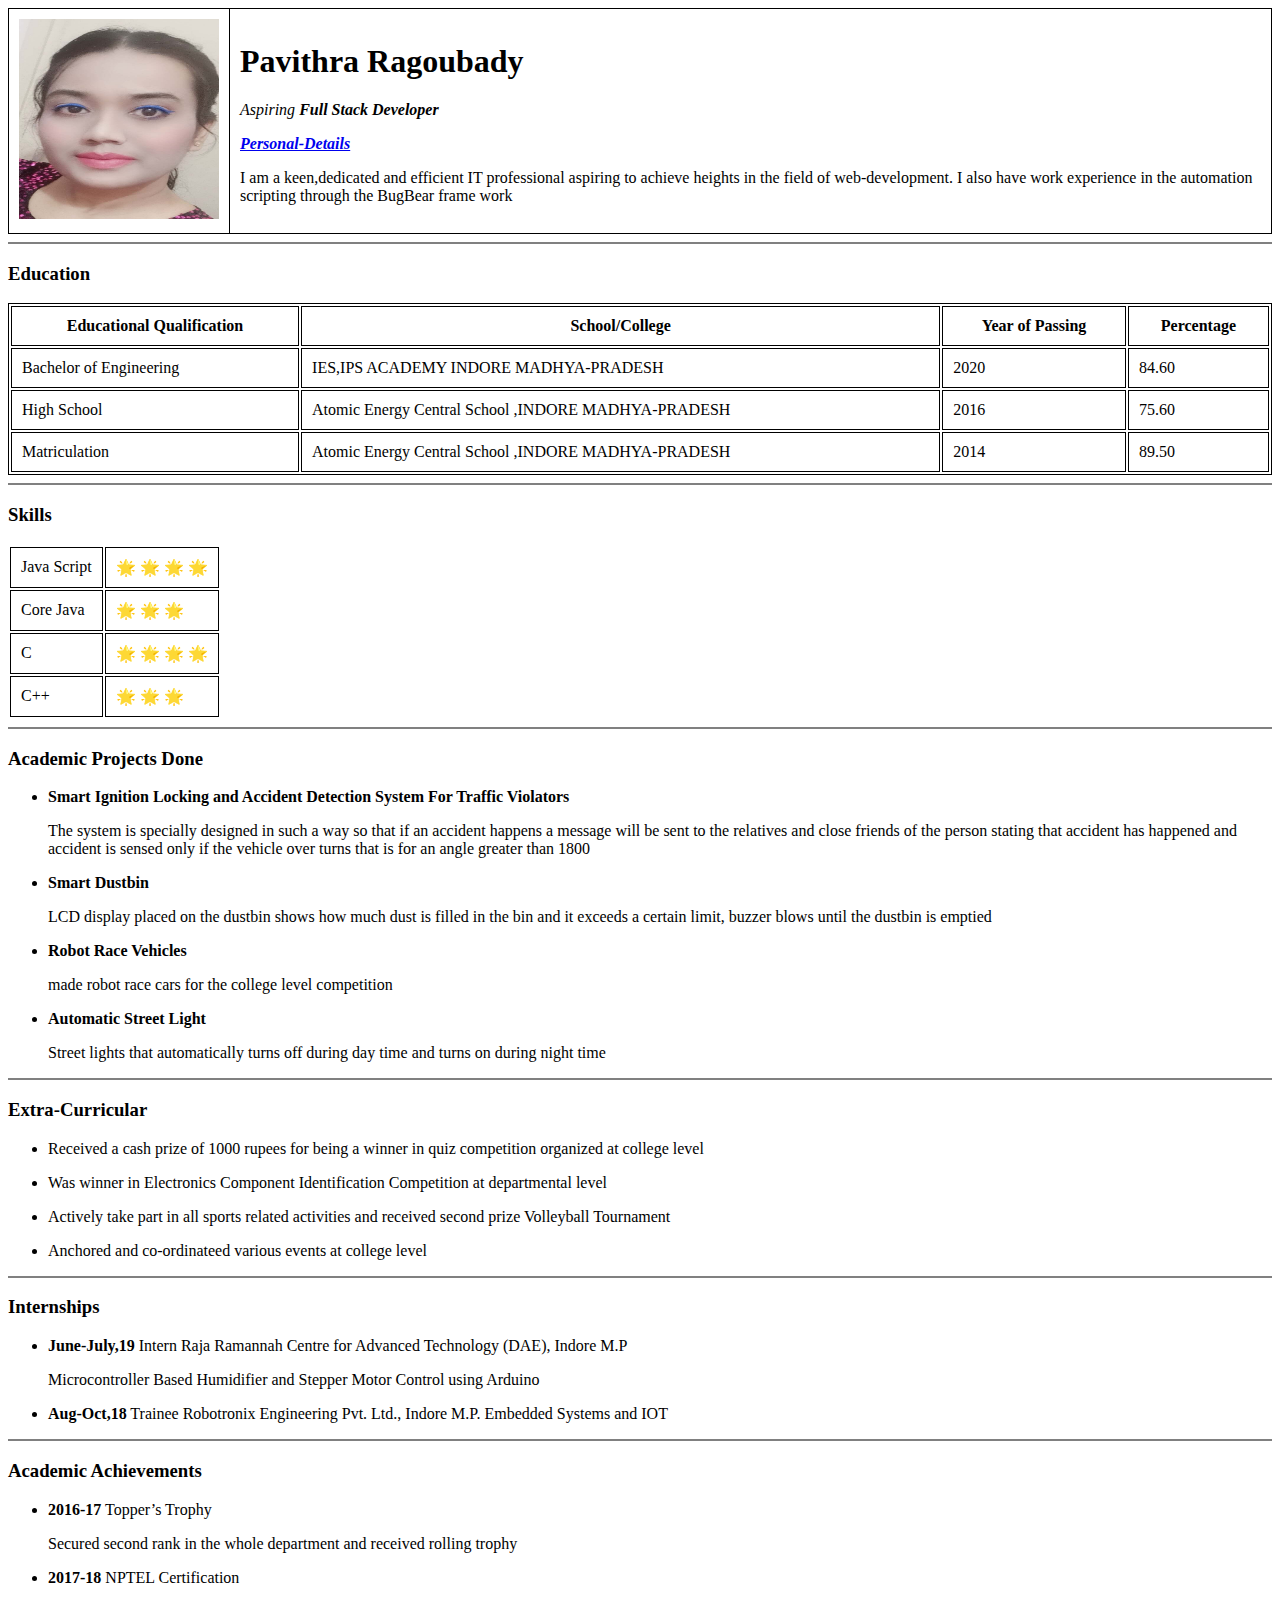
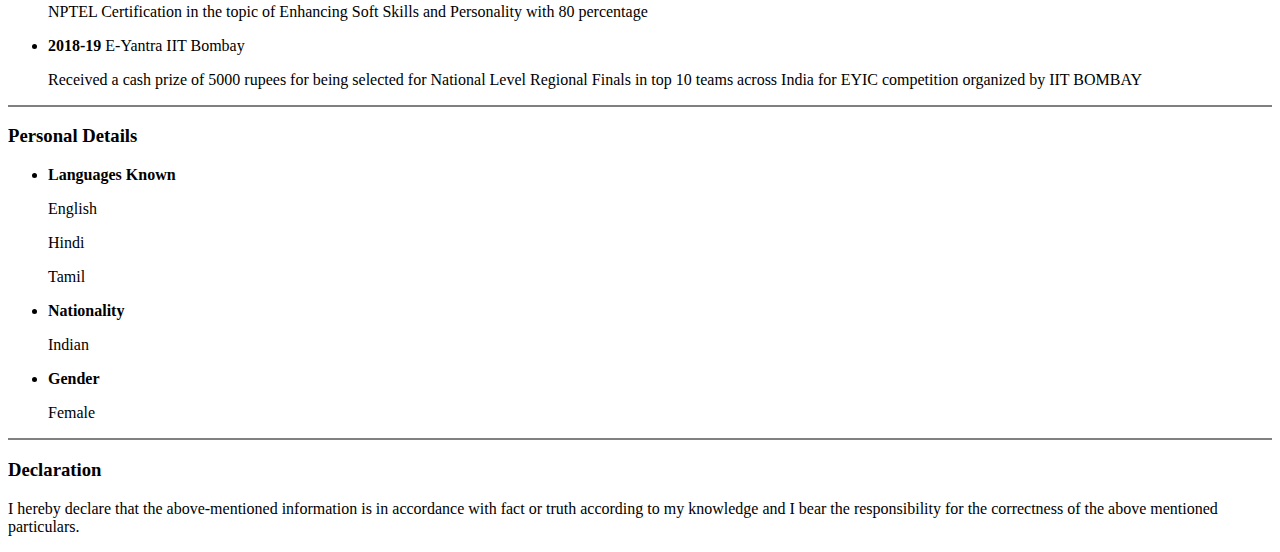
==== index.html @ cf570563 "Add initial CV website files" ====
<!DOCTYPE html>
<html>
    <head>
        <style>
            #t01, th, td {
              border: 1px solid black;
            }
            th,td{
                padding: 10px;
            }
            #t01.center {
              margin-left: auto; 
              margin-right: auto;
            }
            #t02, th, td {
              border-collapse: collapse;
            }
        </style>
        <meta charset="utf-8">
        <meta http-equiv="X-UA-Compatible" content="IE=edge">
        <title> Pavithra's Personal Website  </title>
        <meta name="description" content="">
        <meta name="viewport" content="width=device-width, initial-scale=1">
        <link rel="stylesheet" href="">
    </head>
    <body>
        <table id="t02" cellspacing="20">
            <tr>
                <td><img src = "pavi.jpg" alt="pavithra profile picture" width="200" height="200"> <br></td>
                <td><h1> Pavithra Ragoubady</h1>
                    <p> <em> Aspiring <strong>Full Stack Developer</strong> </em></p>
                    <p><strong><em><a href="Personal-Details.html"> Personal-Details </a></em></strong></p>
                    <p> I am a keen,dedicated and efficient IT professional aspiring to achieve heights in the field of web-development.
                       I also have work experience in the automation scripting through the BugBear frame work </p></td>
            </tr>
        </table>
        <hr style="height:2px;border-width:0;color:gray;background-color:gray">
        <h3><strong>Education</strong></h3>
        <table id = "t01" style="width: 100%" border ="1">
            <tr>
              <th>Educational Qualification</th>
              <th>School/College</th>
              <th>Year of Passing</th>
              <th>Percentage</th>
            </tr>
            <tr>
                <td>Bachelor of Engineering</td>
                <td>IES,IPS ACADEMY INDORE MADHYA-PRADESH</td>
                <td> 2020</td>
                <td > 84.60</td>
            </tr>
            <tr>
                <td>High School</td>
                <td>Atomic Energy Central School ,INDORE MADHYA-PRADESH</td>
                <td> 2016</td>
                <td > 75.60</td>
            </tr>
            <tr>
                <td>Matriculation</td>
                <td>Atomic Energy Central School ,INDORE MADHYA-PRADESH</td>
                <td>2014</td>
                <td >89.50</td>
            </tr>
        </table>
        <hr style="height:2px;border-width:0;color:gray;background-color:gray">
        <h3>Skills</h3>
        <table>
            <tr>
                <td>Java Script</td>
                <td> 🌟 🌟 🌟 🌟</td>
            </tr>
            <tr>
                <td>Core Java</td>
                <td> 🌟 🌟 🌟 </td>
            </tr>
            <tr>
                <td>C</td>
                <td> 🌟 🌟 🌟 🌟</td>
            </tr>
            <tr>
                <td>C++</td>
                <td> 🌟 🌟 🌟 </td>
            </tr>
        </table>
        <hr style="height:2px;border-width:0;color:gray;background-color:gray">
        <h3>Academic Projects Done</h3>
        <ul>
            <li><p><strong>Smart Ignition Locking and Accident Detection System For Traffic Violators</strong></p>
                <p>The system is specially designed in such a way so that if an accident
                    happens a message will be sent to the relatives and close friends of
                    the person stating that accident has happened and accident is sensed
                    only if the vehicle over turns that is for an angle greater than 1800 </p>
            </li>
            <li><p><strong>Smart Dustbin</strong></p>
                <p>LCD display placed on the dustbin shows how much dust is filled in
                    the bin and it exceeds a certain limit, buzzer blows until the dustbin
                    is emptied </p>
            </li>
            <li><p><strong>Robot Race Vehicles</strong></p>
                <p>made robot race cars for the college level competition </p>
            </li>
            <li><p><strong>Automatic Street Light</strong></p>
                <p>Street lights that automatically turns off during day time and turns
                    on during night time </p>
            </li>
        </ul>
        <hr style="height:2px;border-width:0;color:gray;background-color:gray">
        <h3>Extra-Curricular</h3>
        <ul>
            <li>
                <p>Received a cash prize of 1000 rupees
                    for being a winner in quiz competition
                    organized at college level </p>
            </li>
            <li>
                <p>Was winner in Electronics Component
                    Identification Competition at
                    departmental level </p>
            </li>
            <li>
                <p>Actively take part in all sports related
                    activities and received second prize
                    Volleyball Tournament </p>
            </li>
            <li>
                <p>Anchored and co-ordinateed various events at college
                    level </p>
            </li>
        </ul>
        <hr style="height:2px;border-width:0;color:gray;background-color:gray">
        <h3>Internships</h3>
        <ul>
            <li><p><strong>June-July,19</strong> Intern Raja Ramannah Centre for Advanced Technology (DAE), Indore M.P
                </p>
                <p>Microcontroller Based Humidifier and Stepper Motor Control using
                    Arduino </p>
            </li>
            <li><p><strong>Aug-Oct,18</strong> Trainee Robotronix Engineering Pvt. Ltd., Indore M.P.
                Embedded Systems and IOT</p>
            </li>
        </ul>
        <hr style="height:2px;border-width:0;color:gray;background-color:gray">
        <h3>Academic Achievements</h3>
        <ul>
            <li><p><strong>2016-17</strong> Topper’s Trophy
                </p>
                <p>Secured second rank in the whole department and received rolling
                    trophy </p>
            </li>
            <li><p><strong>2017-18</strong> NPTEL Certification</p>
                <p>NPTEL Certification in the topic of Enhancing Soft Skills and Personality
                    with 80 percentage</p>
            </li>
            <li><p><strong>2018-19</strong> E-Yantra IIT Bombay</p>
                <p>Received a cash prize of 5000 rupees for being selected for National
                    Level Regional Finals in top 10 teams across India for EYIC competition
                    organized by IIT BOMBAY</p>
            </li>
        </ul>
        <hr style="height:2px;border-width:0;color:gray;background-color:gray">
        <h3>Personal Details</h3>
        <ul>
            <li><p><strong>Languages Known</strong> </p>
                <p>English</p> 
                <p>Hindi</p> 
                <p>Tamil</p>
            </li>
            <li><p><strong>Nationality </strong></p>
                <p>Indian</p>
            </li>
            <li><p><strong>Gender </strong></p>
                <p>Female </p>
            </li>
        </ul>
        <hr style="height:2px;border-width:0;color:gray;background-color:gray">
        <h3>Declaration</h3>
        <p>I hereby declare that the above-mentioned information is in accordance with fact or
            truth according to my knowledge and I bear the responsibility for the correctness
            of the above mentioned particulars.</p>
        <script src="" async defer></script>
    </body>
</html>
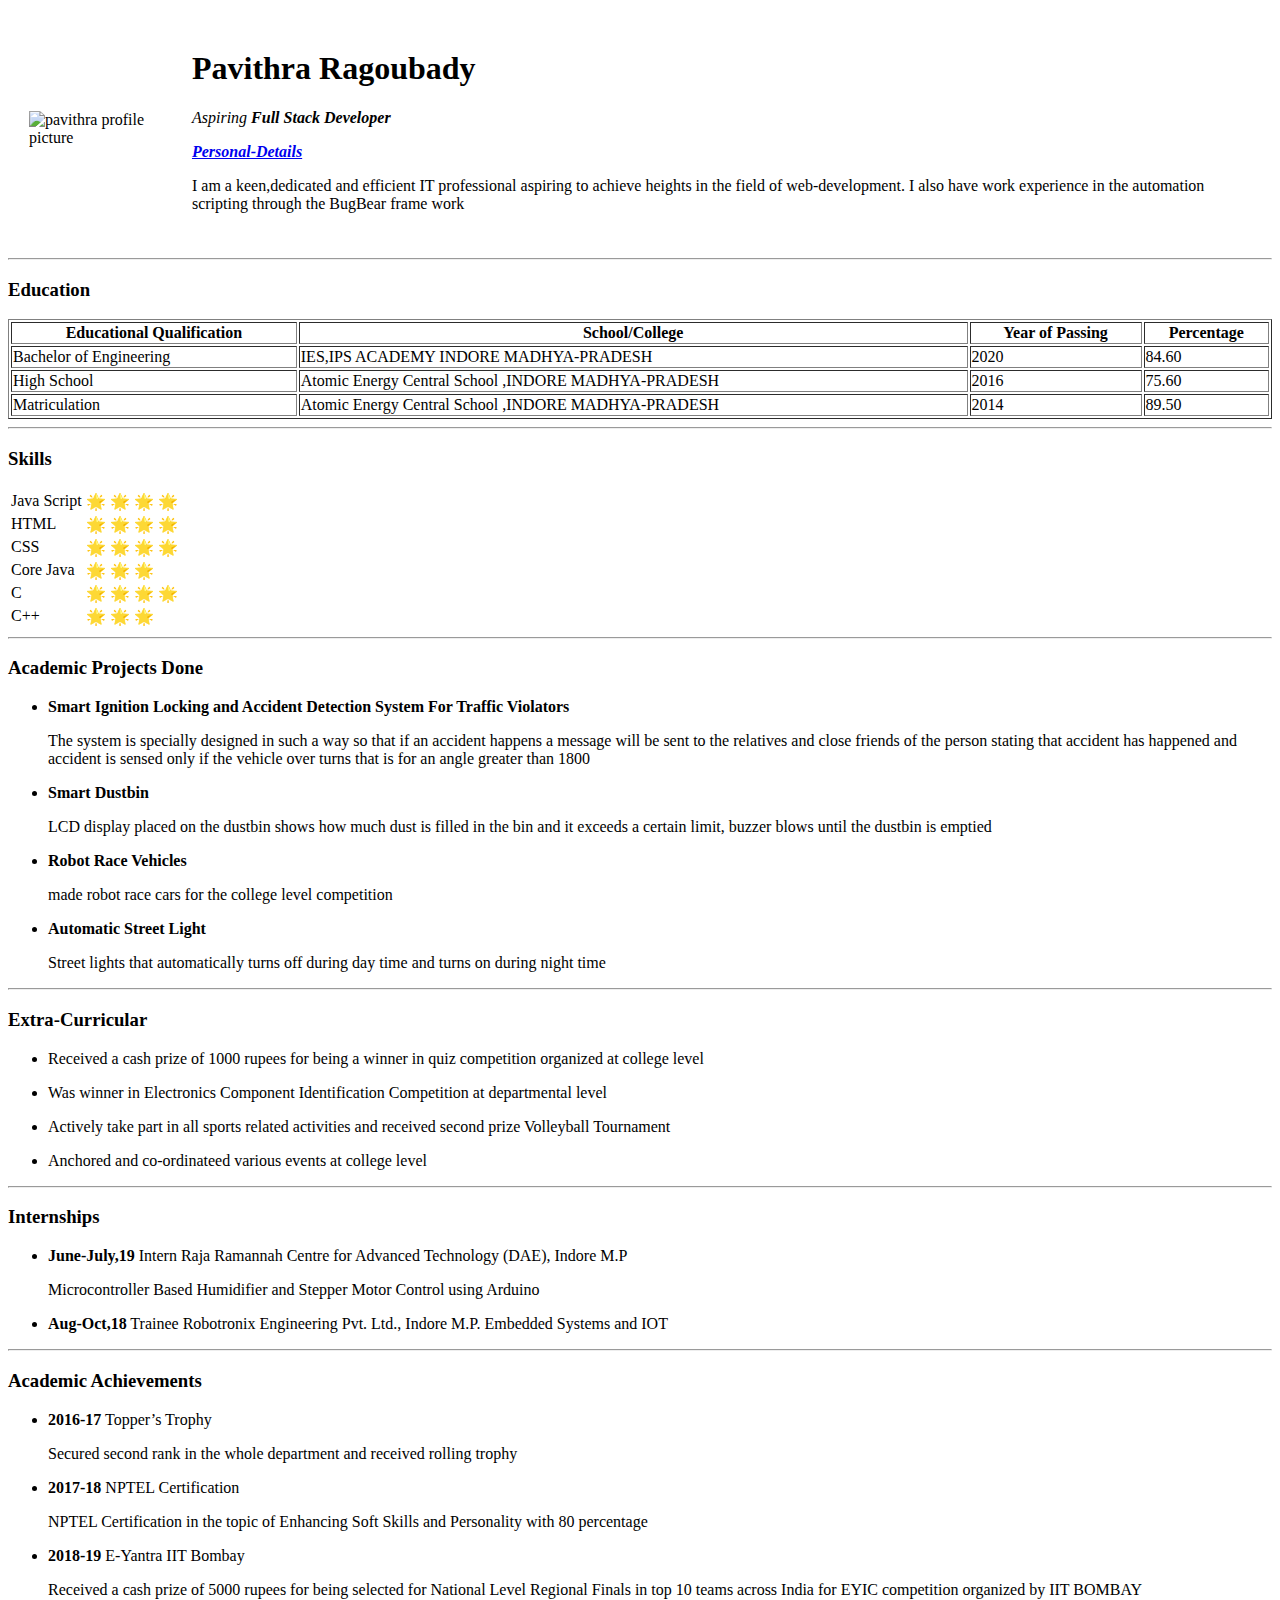
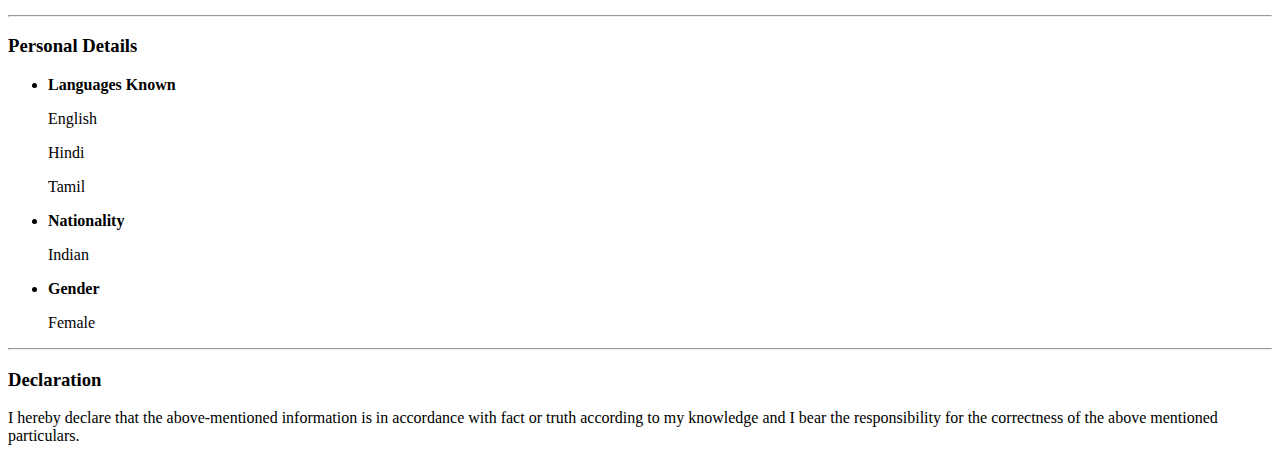
==== commit 319afd42: "Update index.html" ====
--- a/index.html
+++ b/index.html
@@ -1,32 +1,15 @@
 <!DOCTYPE html>
 <html>
     <head>
-        <style>
-            #t01, th, td {
-              border: 1px solid black;
-            }
-            th,td{
-                padding: 10px;
-            }
-            #t01.center {
-              margin-left: auto; 
-              margin-right: auto;
-            }
-            #t02, th, td {
-              border-collapse: collapse;
-            }
-        </style>
         <meta charset="utf-8">
         <meta http-equiv="X-UA-Compatible" content="IE=edge">
         <title> Pavithra's Personal Website  </title>
-        <meta name="description" content="">
-        <meta name="viewport" content="width=device-width, initial-scale=1">
-        <link rel="stylesheet" href="">
+        <link rel="stylesheet" href="css/styles.css">
     </head>
     <body>
         <table id="t02" cellspacing="20">
             <tr>
-                <td><img src = "pavi.jpg" alt="pavithra profile picture" width="200" height="200"> <br></td>
+                <td><img src = "pavithra.png" alt="pavithra profile picture" width="200" height="200"> <br></td>
                 <td><h1> Pavithra Ragoubady</h1>
                     <p> <em> Aspiring <strong>Full Stack Developer</strong> </em></p>
                     <p><strong><em><a href="Personal-Details.html"> Personal-Details </a></em></strong></p>
@@ -34,7 +17,7 @@
                        I also have work experience in the automation scripting through the BugBear frame work </p></td>
             </tr>
         </table>
-        <hr style="height:2px;border-width:0;color:gray;background-color:gray">
+        <hr >
         <h3><strong>Education</strong></h3>
         <table id = "t01" style="width: 100%" border ="1">
             <tr>
@@ -62,11 +45,19 @@
                 <td >89.50</td>
             </tr>
         </table>
-        <hr style="height:2px;border-width:0;color:gray;background-color:gray">
+        <hr>
         <h3>Skills</h3>
         <table>
             <tr>
                 <td>Java Script</td>
+                <td> 🌟 🌟 🌟 🌟</td>
+            </tr>
+            <tr>
+                <td>HTML</td>
+                <td> 🌟 🌟 🌟 🌟</td>
+            </tr>
+            <tr>
+                <td>CSS</td>
                 <td> 🌟 🌟 🌟 🌟</td>
             </tr>
             <tr>
@@ -82,7 +73,7 @@
                 <td> 🌟 🌟 🌟 </td>
             </tr>
         </table>
-        <hr style="height:2px;border-width:0;color:gray;background-color:gray">
+        <hr>
         <h3>Academic Projects Done</h3>
         <ul>
             <li><p><strong>Smart Ignition Locking and Accident Detection System For Traffic Violators</strong></p>
@@ -104,7 +95,7 @@
                     on during night time </p>
             </li>
         </ul>
-        <hr style="height:2px;border-width:0;color:gray;background-color:gray">
+        <hr>
         <h3>Extra-Curricular</h3>
         <ul>
             <li>
@@ -127,7 +118,7 @@
                     level </p>
             </li>
         </ul>
-        <hr style="height:2px;border-width:0;color:gray;background-color:gray">
+        <hr>
         <h3>Internships</h3>
         <ul>
             <li><p><strong>June-July,19</strong> Intern Raja Ramannah Centre for Advanced Technology (DAE), Indore M.P
@@ -139,7 +130,7 @@
                 Embedded Systems and IOT</p>
             </li>
         </ul>
-        <hr style="height:2px;border-width:0;color:gray;background-color:gray">
+        <hr>
         <h3>Academic Achievements</h3>
         <ul>
             <li><p><strong>2016-17</strong> Topper’s Trophy
@@ -157,7 +148,7 @@
                     organized by IIT BOMBAY</p>
             </li>
         </ul>
-        <hr style="height:2px;border-width:0;color:gray;background-color:gray">
+        <hr>
         <h3>Personal Details</h3>
         <ul>
             <li><p><strong>Languages Known</strong> </p>
@@ -172,11 +163,11 @@
                 <p>Female </p>
             </li>
         </ul>
-        <hr style="height:2px;border-width:0;color:gray;background-color:gray">
+        <hr>
         <h3>Declaration</h3>
         <p>I hereby declare that the above-mentioned information is in accordance with fact or
             truth according to my knowledge and I bear the responsibility for the correctness
             of the above mentioned particulars.</p>
         <script src="" async defer></script>
     </body>
-</html>+</html>
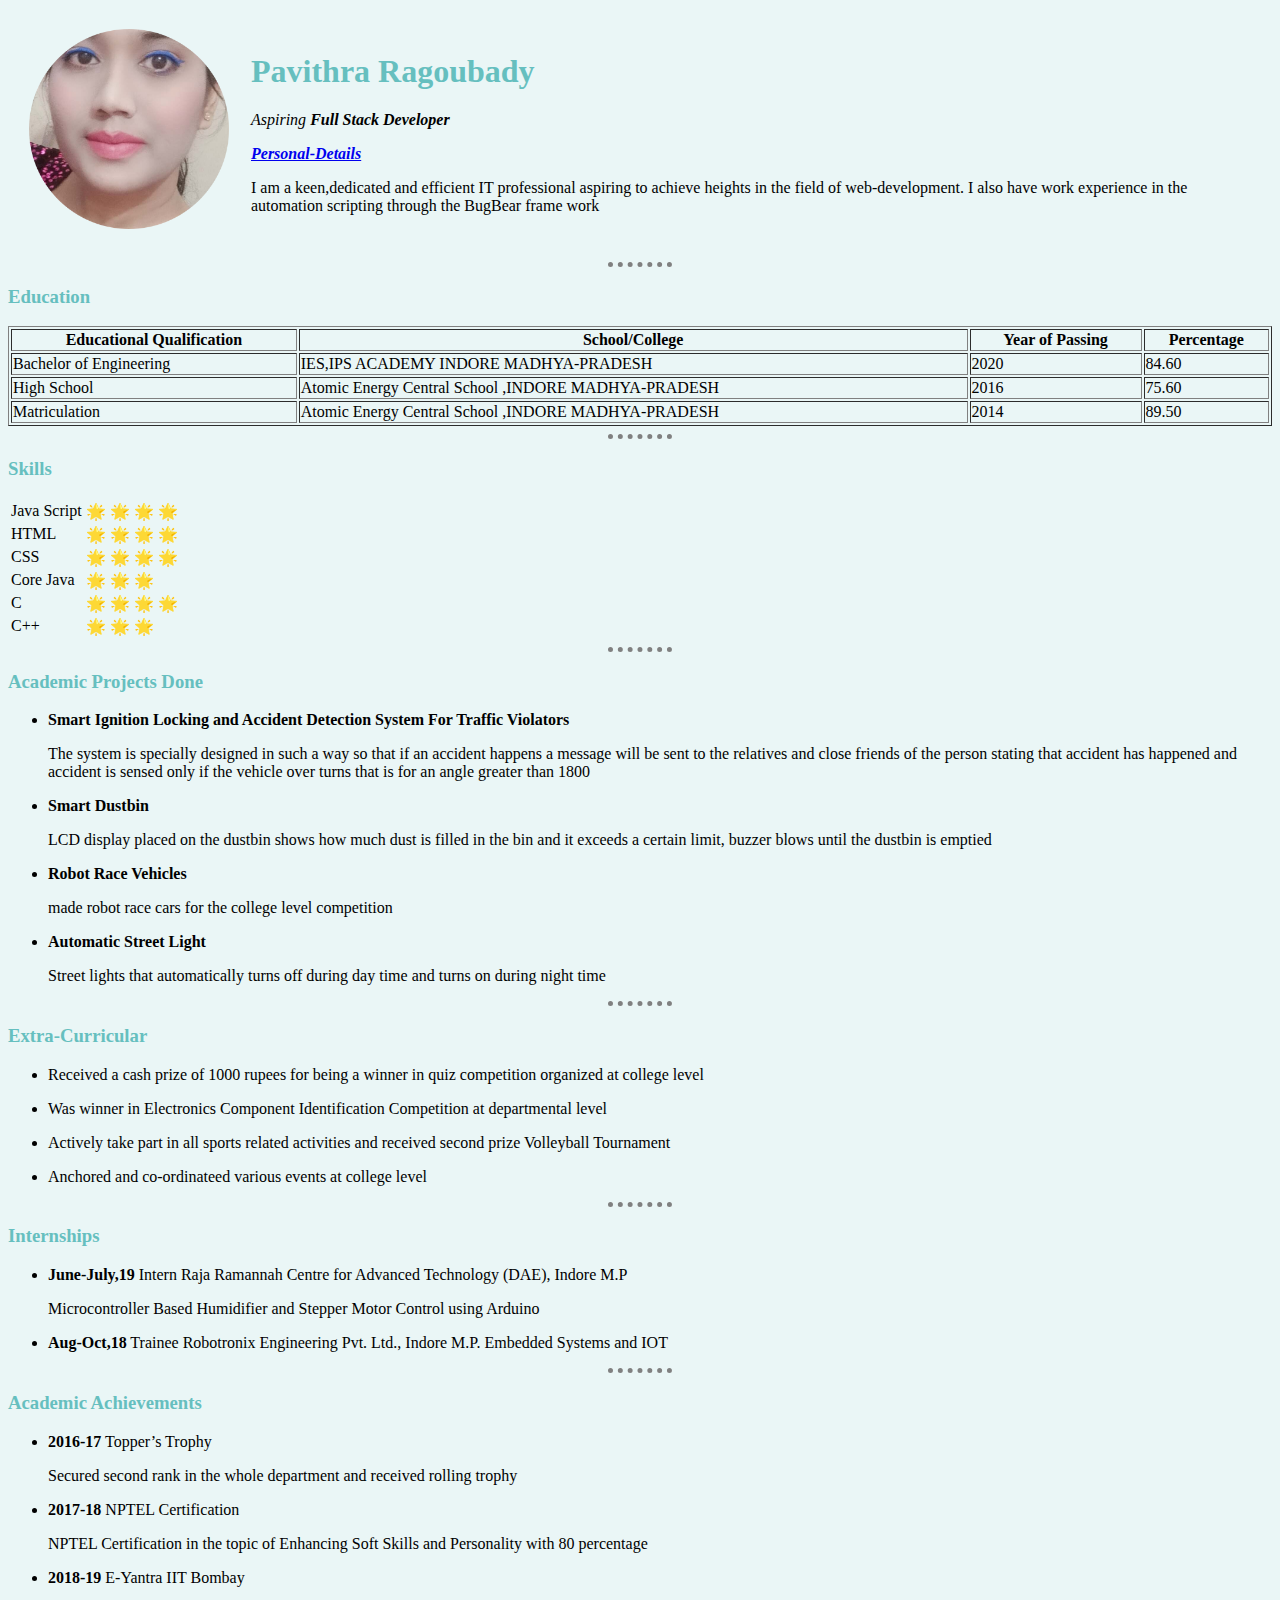
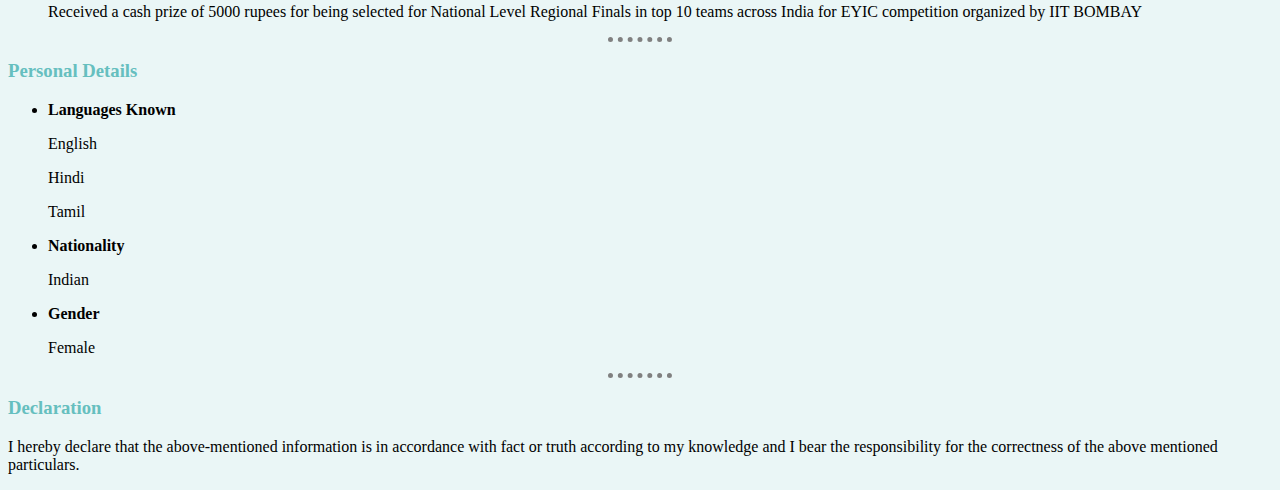
==== commit 6c61655d: "Update index.html" ====
--- a/index.html
+++ b/index.html
@@ -5,6 +5,7 @@
         <meta http-equiv="X-UA-Compatible" content="IE=edge">
         <title> Pavithra's Personal Website  </title>
         <link rel="stylesheet" href="css/styles.css">
+        <link rel="icon" href="favicon.ico">
     </head>
     <body>
         <table id="t02" cellspacing="20">
--- a/css/styles.css
+++ b/css/styles.css
@@ -0,0 +1,30 @@
+/* #t01, th, td {
+border: 1px solid black;
+}
+th,td{
+    padding: 10px;
+}
+#t01.center {
+margin-left: auto; 
+margin-right: auto;
+}
+#t02, th, td {
+border-collapse: collapse;
+}*/
+
+body {
+    background-color: #EAF6F6;
+}
+hr {
+    border-style: none;
+    border-top-style: dotted ;
+    border-color: grey;
+    border-width: 5px;
+    width: 5%;
+}
+h3{
+    color: #66BFBF;
+}
+h1{
+    color: #66BFBF;
+}
